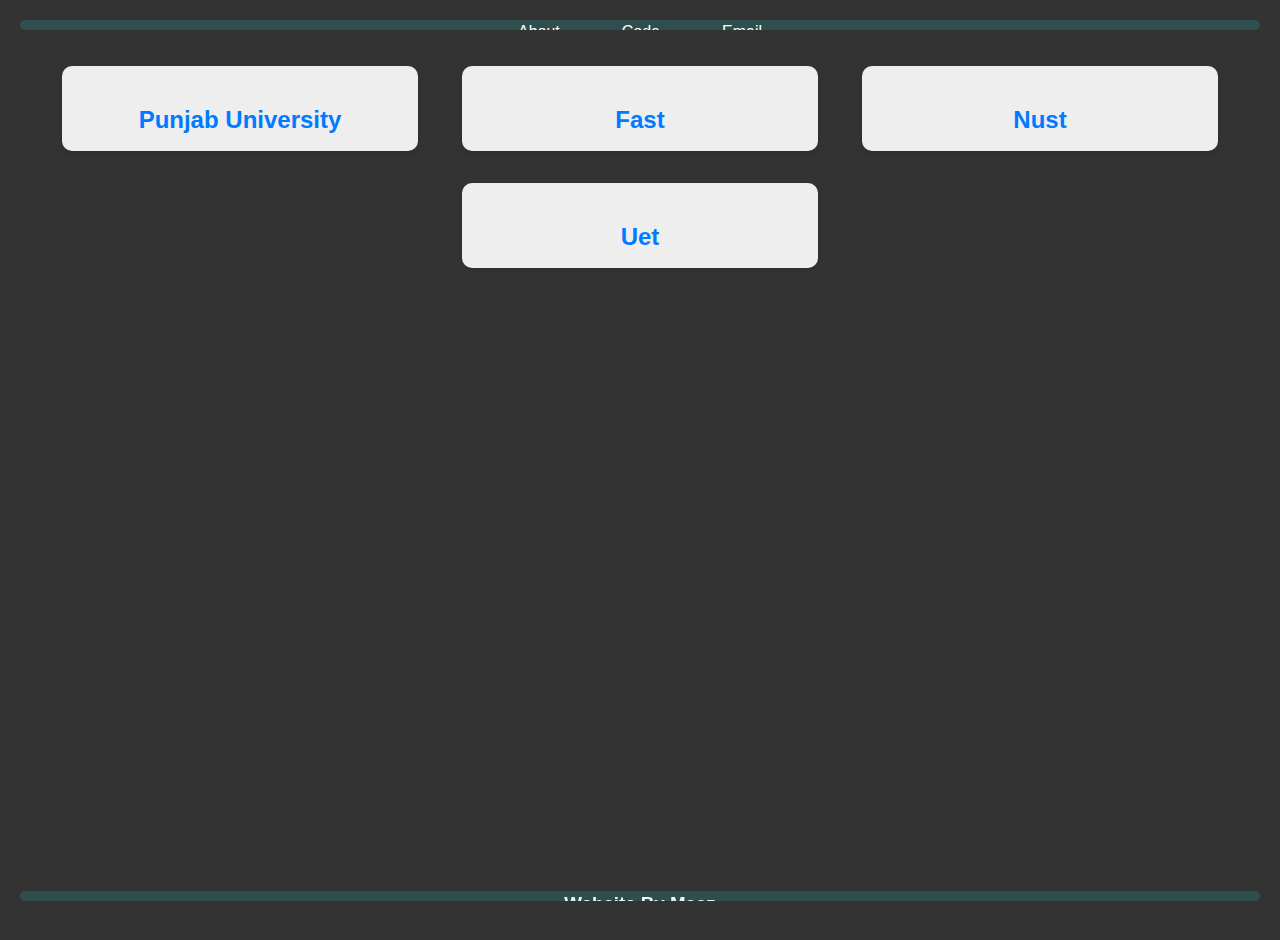
==== index.html @ d62beb5a "Start" ====
<!DOCTYPE html>
<html lang="en">

<head>
    <meta charset="UTF-8">
    <meta name="viewport" content="width=device-width, initial-scale=1.0">
    <title>By Maaz</title>
    <link rel="stylesheet" href="style.css">
    <script src="jquery-3.7.1.js"></script>
    <script>
        $(function () {
            $('.post-1-preview').hide().slideDown(1000);
            $('#page-footer').hide().slideDown(2000);
            $(".nav_bar").hide().slideDown(2000);
        });
    </script>
</head>

<body data-bs-theme="dark">
    <div class="content">
        <nav class="nav_bar">
            <ul>
                <li><a href="https://github.com/maaz-319" target="_blank">About</a></li>
                <li><a href="https://github.com/maaz-319/web" target="_blank">Code</a></li>
                <li><a href="mailto:maazbinaasif123@outlook.com">Email</a></li>
            </ul>
        </nav>

        <div class="container">


            <div class="post-1-preview" id="post_1_preview">
                <a href="pu/index.html">
                    <h2 id="page1_title">Punjab University</h2>
                </a>
            </div>
            <!-- ========================================================================================================== -->
            <div class="post-1-preview" id="post_1_preview">
                <a href="fast/index.html">
                    <h2 id="page1_title">Fast</h2>
                </a>
            </div>
            <!-- ========================================================================================================== -->
            <div class="post-1-preview" id="post_1_preview">
                <a href="nust/index.html">
                    <h2 id="page1_title">Nust</h2>
                </a>
            </div>
            <!-- ========================================================================================================== -->
            <div class="post-1-preview" id="post_1_preview">
                <a href="uet/index.html">
                    <h2 id="page1_title">Uet</h2>
                </a>
            </div>
        </div>
    </div>
    <h3>
        <footer id="page-footer">Website By Maaz</footer>
    </h3>
</body>

</html>
---- style.css ----
/* General body styling */
body {
    font-family: 'Arial', sans-serif;
    background-color: #f4f4f4;
    margin: 0;
    padding: 20px;
    background-color: #333;
    display: flex;
    flex-direction: column;
    min-height: 100vh;
}

/* Container styling */
.container {
    max-width: 1200px;
    margin: auto;
    padding: 20px;
    display: flex;
    flex-wrap: wrap;
    justify-content: space-around;
}

/* Post preview styling */
.post-1-preview {
    background-color: #eee;
    border-radius: 10px;
    box-shadow: 0 2px 5px rgba(0, 0, 0, 0.1);
    overflow: hidden;
    margin: 20px;
    width: calc(33% - 40px);
    text-align: center;
    transition: transform 0.3s ease;
}

.post-1-preview:hover {
    transform: translateY(5px);
}

/* Image styling */
#image {
    width: 100%;
    height: auto;
    border-bottom: 1px solid #eee;
}

/* Title styling */
#page1_title {
    color: #007bff;
    padding: 20px 0;
}

/* Excerpt styling */
.excerpt {
    padding: 0 20px 20px;
    border-bottom: 1px solid #eee;
}

/* Header styling */
/* #page_header {
    position: fixed;
    top: 0;
    left: 0;
    right: 0;
    color: aliceblue;
    height: 50px;
    text-align: center;
    background-color: darkslategrey;
    margin-top: 0;
    margin-bottom: 10px;
} */

.content {
    flex: 1;
}

#page-footer {
    position: sticky;
    bottom: 0;
    left: 0;
    right: 0;    
    color: aliceblue;
    height: 20px;
    text-align: center;
    border-radius: 20px;
    background-color: darkslategrey;
    margin-top: auto;
    padding: 10px 0;
}

nav {
    background-color: darkslategrey;
    padding: 10px 0;
    border-radius: 20px;
}

nav ul {
    list-style-type: none;
    padding: 0;
    margin: 0;
    display: flex;
    justify-content: center;
}

nav ul li {
    margin: 0 15px;
}

nav ul li a {
    color: white;
    text-decoration: none;
    padding: 8px 16px;
    transition: background-color 0.3s;
}

nav ul li a:hover {
    background-color: #555;
    border-radius: 4px;
}


/* Link styling */
a {
    text-decoration: none;
    color: inherit;
}

@media (max-width: 768px) {
    .post-1-preview {
        width: calc(50% - 40px);
    }
}

@media (max-width: 480px) {
    .post-1-preview {
        width: 100%;
    }
}
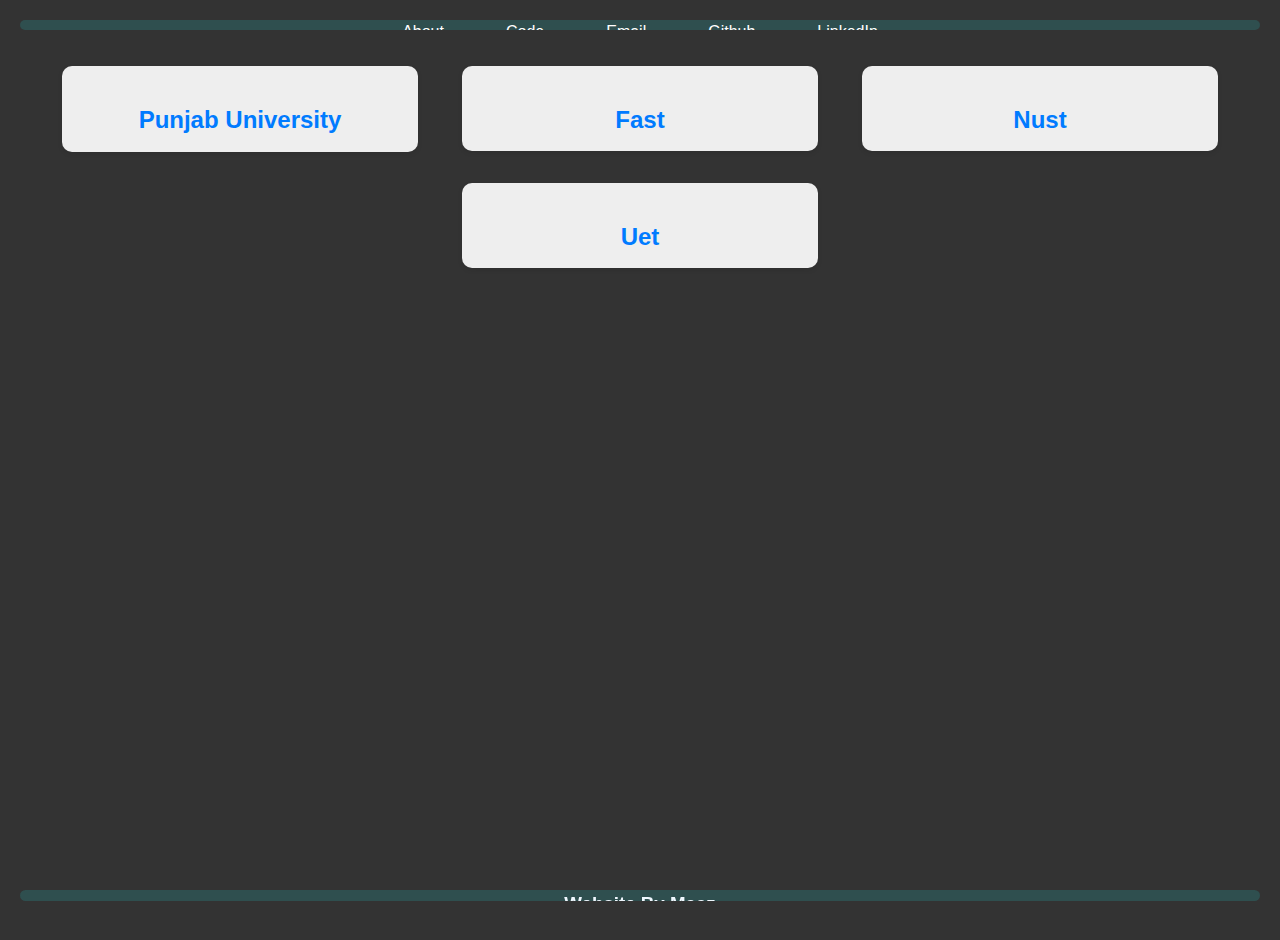
==== commit f635e488: "Update index.html" ====
--- a/index.html
+++ b/index.html
@@ -23,6 +23,8 @@
                 <li><a href="https://github.com/maaz-319" target="_blank">About</a></li>
                 <li><a href="https://github.com/maaz-319/web" target="_blank">Code</a></li>
                 <li><a href="mailto:maazbinaasif123@outlook.com">Email</a></li>
+                <li><a href="https://github.com/maaz-319">Github</a></li>
+                <li><a href="https://linkedin.com/in/maazbinasif">LinkedIn</a></li>
             </ul>
         </nav>
 
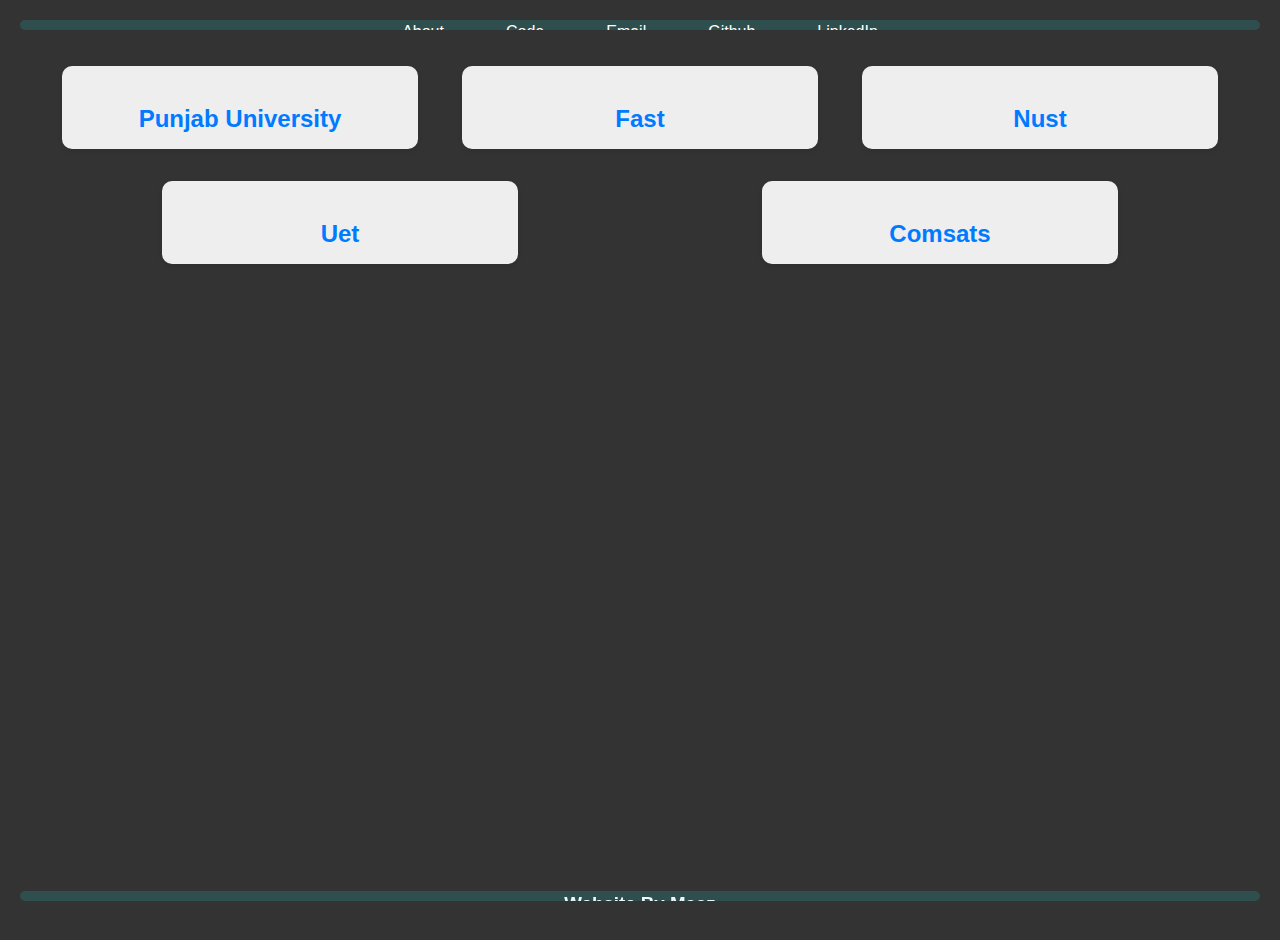
==== commit ad6f7ffd: "added uni" ====
--- a/index.html
+++ b/index.html
@@ -54,6 +54,12 @@
                     <h2 id="page1_title">Uet</h2>
                 </a>
             </div>
+            <!-- ========================================================================================================== -->
+            <div class="post-1-preview" id="post_1_preview">
+                <a href="comsats/index.html">
+                    <h2 id="page1_title">Comsats</h2>
+                </a>
+            </div>
         </div>
     </div>
     <h3>
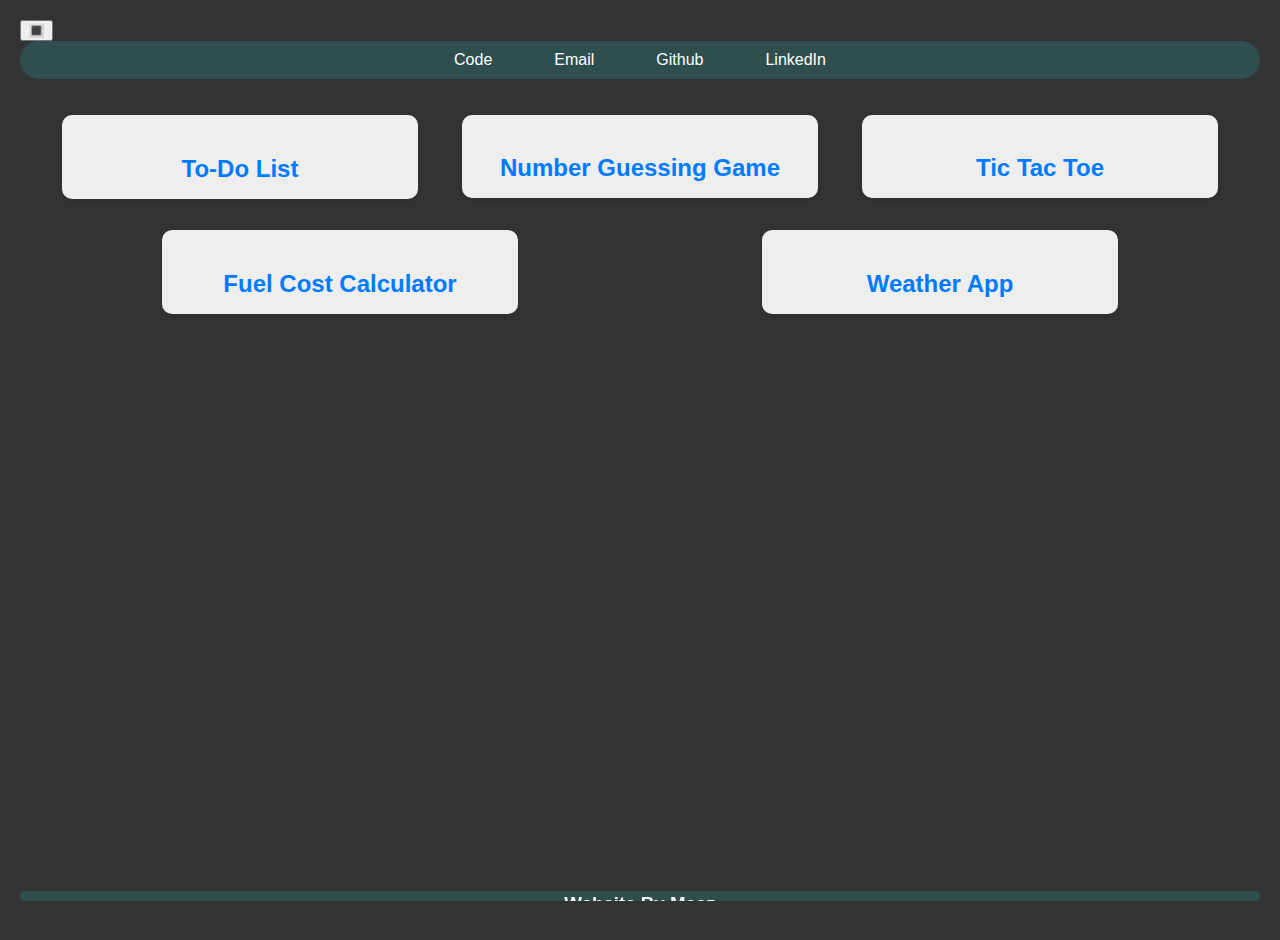
==== commit 29415935: "Update index.html" ====
--- a/index.html
+++ b/index.html
@@ -4,23 +4,25 @@
 <head>
     <meta charset="UTF-8">
     <meta name="viewport" content="width=device-width, initial-scale=1.0">
-    <title>By Maaz</title>
+    <title>My Web Projects</title>
     <link rel="stylesheet" href="style.css">
     <script src="jquery-3.7.1.js"></script>
     <script>
         $(function () {
             $('.post-1-preview').hide().slideDown(1000);
             $('#page-footer').hide().slideDown(2000);
-            $(".nav_bar").hide().slideDown(2000);
+            $('#nav-toggle').click(function () {
+                $('.nav_bar').slideToggle(200);
+            });
         });
     </script>
 </head>
 
 <body data-bs-theme="dark">
     <div class="content">
+        <button id="nav-toggle">&#128307;</button>
         <nav class="nav_bar">
             <ul>
-                <li><a href="https://github.com/maaz-319" target="_blank">About</a></li>
                 <li><a href="https://github.com/maaz-319/web" target="_blank">Code</a></li>
                 <li><a href="mailto:maazbinaasif123@outlook.com">Email</a></li>
                 <li><a href="https://github.com/maaz-319">Github</a></li>
@@ -32,34 +34,35 @@
 
 
             <div class="post-1-preview" id="post_1_preview">
-                <a href="pu/index.html">
-                    <h2 id="page1_title">Punjab University</h2>
+                <a href="To Do List/index.html">
+                    <h2 id="page1_title">To-Do List</h2>
                 </a>
             </div>
             <!-- ========================================================================================================== -->
             <div class="post-1-preview" id="post_1_preview">
-                <a href="fast/index.html">
-                    <h2 id="page1_title">Fast</h2>
+                <a href="Number Guessing Game/index.html">
+                    <h2 id="page1_title">Number Guessing Game</h2>
                 </a>
             </div>
             <!-- ========================================================================================================== -->
             <div class="post-1-preview" id="post_1_preview">
-                <a href="nust/index.html">
-                    <h2 id="page1_title">Nust</h2>
+                <a href="Tic Tac Toe/index.html">
+                    <h2 id="page1_title">Tic Tac Toe</h2>
                 </a>
             </div>
             <!-- ========================================================================================================== -->
             <div class="post-1-preview" id="post_1_preview">
-                <a href="uet/index.html">
-                    <h2 id="page1_title">Uet</h2>
+                <a href="Fuel Cost Calc/index.html">
+                    <h2 id="page1_title">Fuel Cost Calculator</h2>
                 </a>
             </div>
             <!-- ========================================================================================================== -->
             <div class="post-1-preview" id="post_1_preview">
-                <a href="comsats/index.html">
-                    <h2 id="page1_title">Comsats</h2>
+                <a href="Weather App/index.html">
+                    <h2 id="page1_title">Weather App</h2>
                 </a>
             </div>
+
         </div>
     </div>
     <h3>
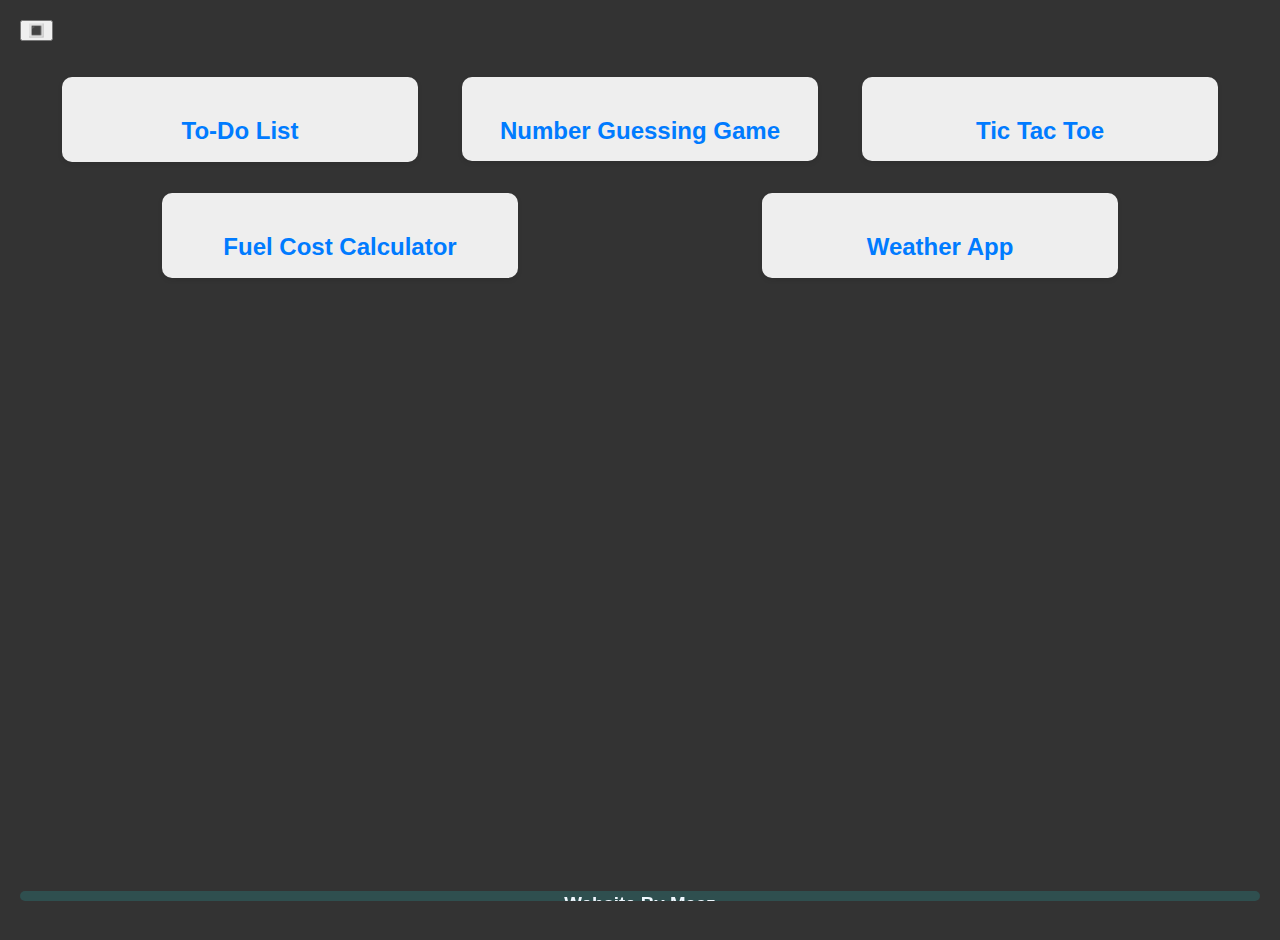
==== commit c8a81e80: "Update index.html" ====
--- a/index.html
+++ b/index.html
@@ -11,6 +11,7 @@
         $(function () {
             $('.post-1-preview').hide().slideDown(1000);
             $('#page-footer').hide().slideDown(2000);
+            $('.nav_bar').hide();
             $('#nav-toggle').click(function () {
                 $('.nav_bar').slideToggle(200);
             });
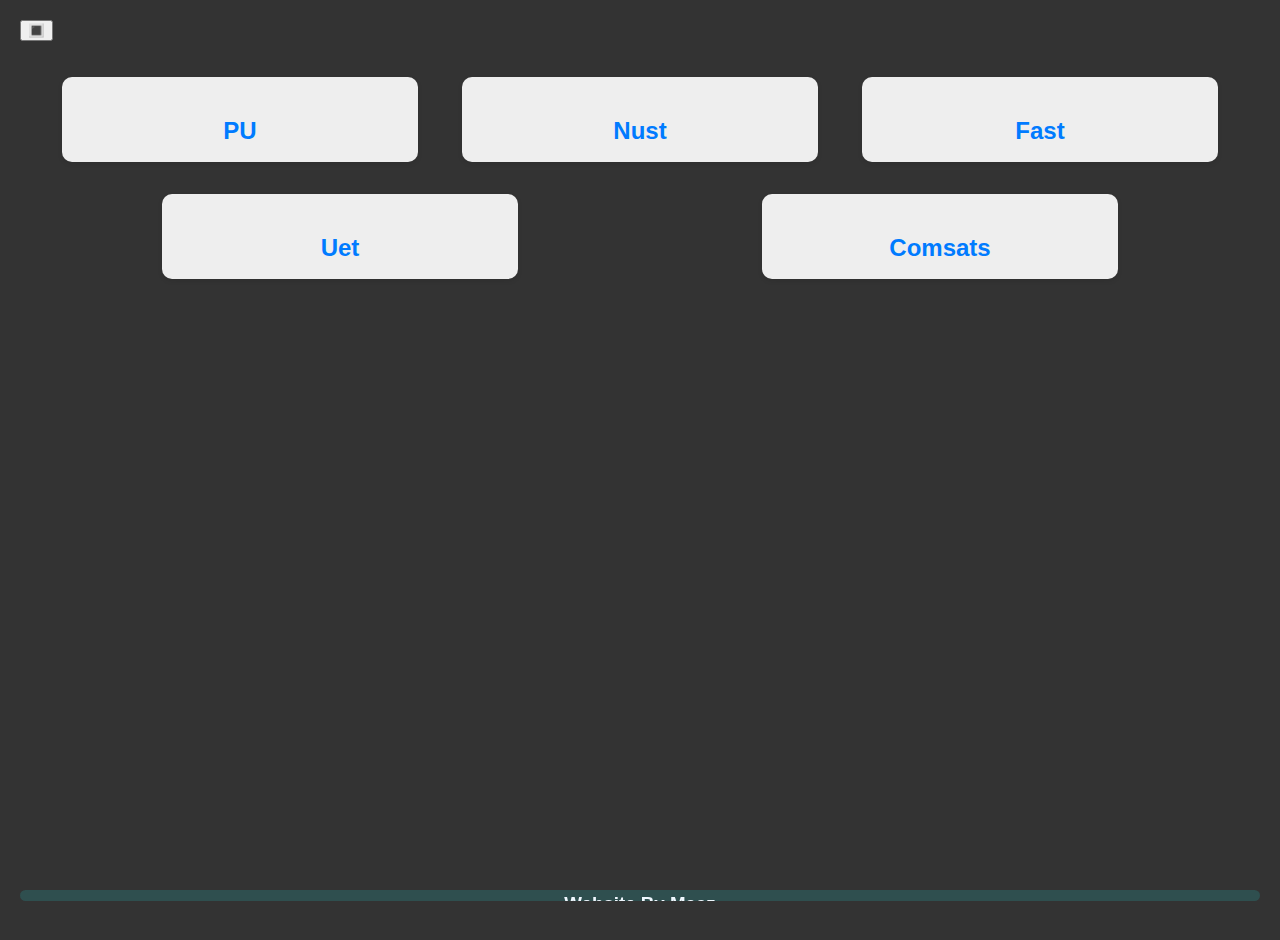
==== commit 746276b0: "Update index.html" ====
--- a/index.html
+++ b/index.html
@@ -4,7 +4,7 @@
 <head>
     <meta charset="UTF-8">
     <meta name="viewport" content="width=device-width, initial-scale=1.0">
-    <title>My Web Projects</title>
+    <title>By Maaz</title>
     <link rel="stylesheet" href="style.css">
     <script src="jquery-3.7.1.js"></script>
     <script>
@@ -35,32 +35,32 @@
 
 
             <div class="post-1-preview" id="post_1_preview">
-                <a href="To Do List/index.html">
-                    <h2 id="page1_title">To-Do List</h2>
+                <a href="pu/index.html">
+                    <h2 id="page1_title">PU</h2>
                 </a>
             </div>
             <!-- ========================================================================================================== -->
             <div class="post-1-preview" id="post_1_preview">
-                <a href="Number Guessing Game/index.html">
-                    <h2 id="page1_title">Number Guessing Game</h2>
+                <a href="nust/index.html">
+                    <h2 id="page1_title">Nust</h2>
                 </a>
             </div>
             <!-- ========================================================================================================== -->
             <div class="post-1-preview" id="post_1_preview">
-                <a href="Tic Tac Toe/index.html">
-                    <h2 id="page1_title">Tic Tac Toe</h2>
+                <a href="fast/index.html">
+                    <h2 id="page1_title">Fast</h2>
                 </a>
             </div>
             <!-- ========================================================================================================== -->
             <div class="post-1-preview" id="post_1_preview">
-                <a href="Fuel Cost Calc/index.html">
-                    <h2 id="page1_title">Fuel Cost Calculator</h2>
+                <a href="uet/index.html">
+                    <h2 id="page1_title">Uet</h2>
                 </a>
             </div>
             <!-- ========================================================================================================== -->
             <div class="post-1-preview" id="post_1_preview">
-                <a href="Weather App/index.html">
-                    <h2 id="page1_title">Weather App</h2>
+                <a href="comsats/index.html">
+                    <h2 id="page1_title">Comsats</h2>
                 </a>
             </div>
 
